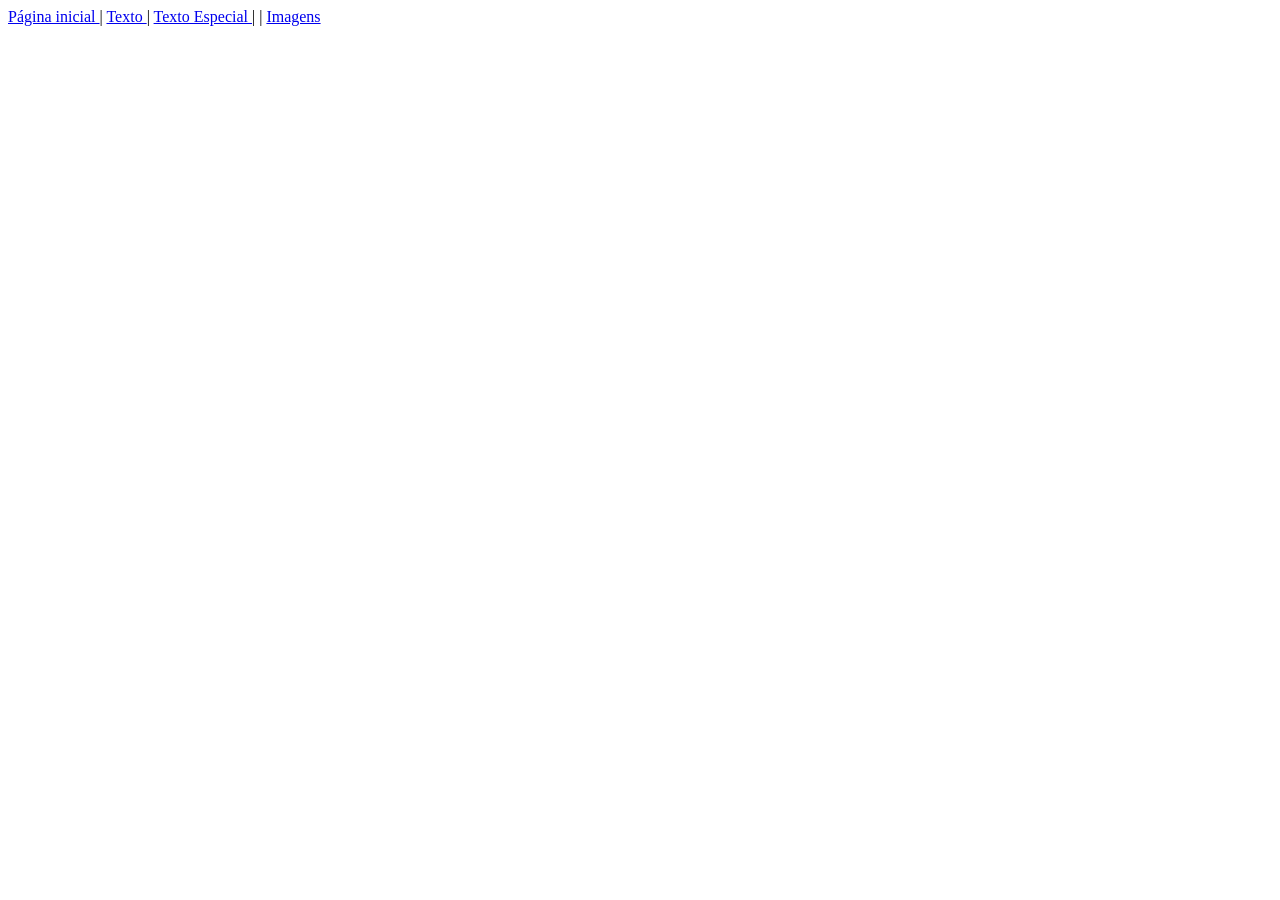
==== imagens.html @ 3ab7a95c "Criado o arquivo imagens.html" ====
<!DOCTYPE html>
<html lang="pt-br">
<head>
    <meta charset="UTF-8">
    <meta name="viewport" content="width=device-width, initial-scale=1.0">
    <title>Projeto WEB HTML/CSS</title>
</head>
<body>
    <div id="links">
        <a href="../index.html">Página inicial </a> | <a href="texto.html"> Texto </a> | <a href="outros/texto_especial.html"> Texto Especial </a> | <a href="listas.html"></a> | <a href="imagens.html"> Imagens </a>
    <div>


</body>
</html>
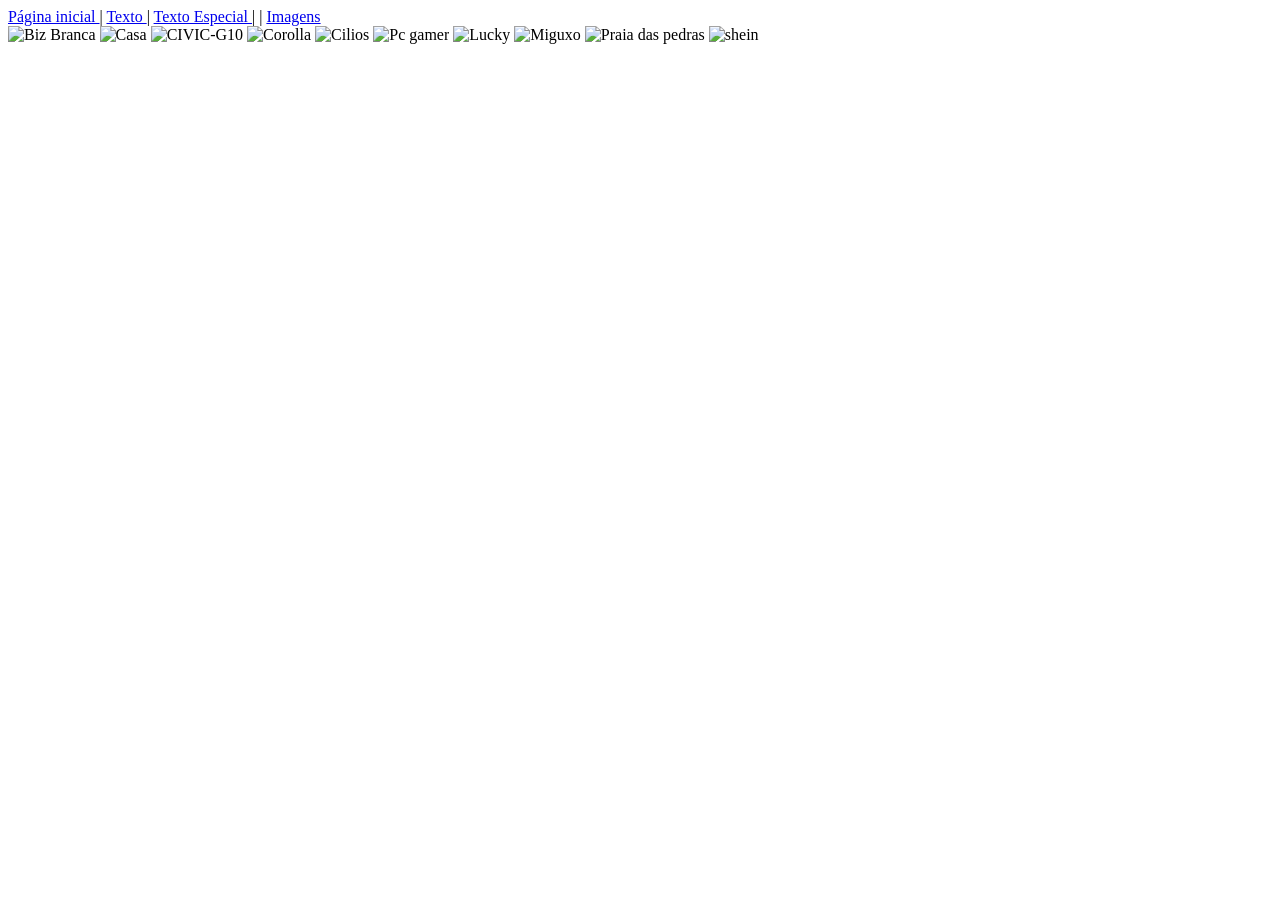
==== commit b7de75d9: "Criado" ====
--- a/imagens.html
+++ b/imagens.html
@@ -4,12 +4,27 @@
     <meta charset="UTF-8">
     <meta name="viewport" content="width=device-width, initial-scale=1.0">
     <title>Projeto WEB HTML/CSS</title>
+
+    <link rel="stylesheet" href="../projeto_web/css/style_img.css">
 </head>
 <body>
     <div id="links">
         <a href="../index.html">Página inicial </a> | <a href="texto.html"> Texto </a> | <a href="outros/texto_especial.html"> Texto Especial </a> | <a href="listas.html"></a> | <a href="imagens.html"> Imagens </a>
     <div>
 
+        <div id="div-imagens">
+            <img src="../projeto_web/imagens/biz.jpg" alt="Biz Branca" title="Biz branca">
+            <img src="../projeto_web/imagens/casa.jpg" alt="Casa" title="Casa">
+            <img src="../projeto_web/imagens/CIVIC-G10.png" alt="CIVIC-G10" title="Civic">
+            <img src="../projeto_web/imagens/corolla.jpg" alt="Corolla" title="Corolla">
+            <img src="../projeto_web/imagens/extensao-cilios.jpg" alt="Cilios" title="extensao-cilios">
+            <img src="../projeto_web/imagens/jogando.avif" alt="Pc gamer" title="pc">
+            <img src="../projeto_web/imagens/lucky.jpg" alt="Lucky" title="Lucky">
+            <img src="../projeto_web/imagens/migu.jpg" alt="Miguxo" title="Miguxo">
+            <img src="../projeto_web/imagens/praia das pedras.webp das pedras.webp" alt="Praia das pedras" title="praia-das-pedras">
+            <img src= "../projeto_web/imagens/shein.jpg" alt="shein" title="shein">
+           
+        </div>
 
 </body>
 </html>
